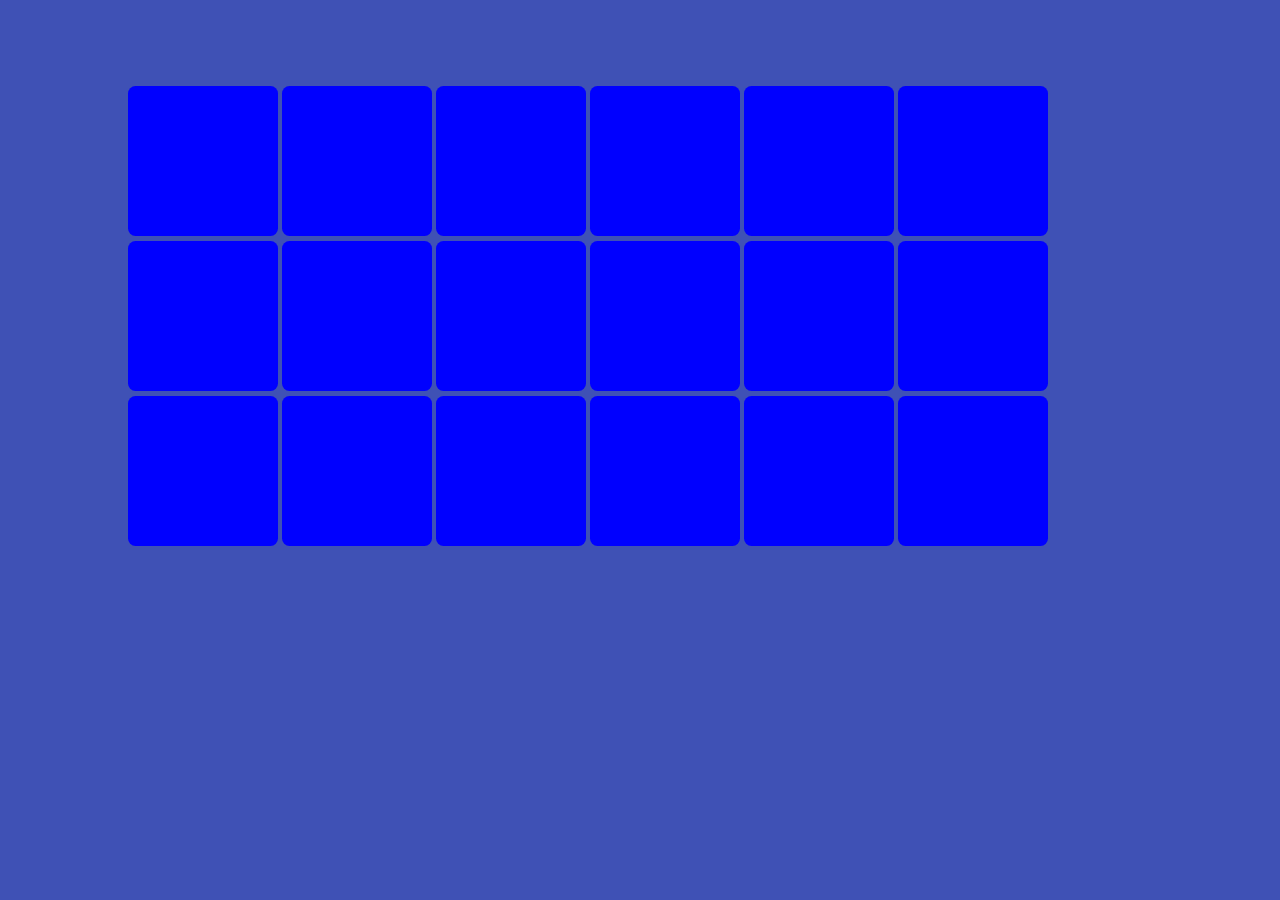
==== index.html @ 1a2c0006 "uploading MVP" ====
<!DOCTYPE html>
<html>
  <head>
    <meta charset="utf-8">
    <title>Memory</title>
    <link rel="stylesheet" type="text/css" href="css/reset.css">
    <link rel="stylesheet" type="text/css" href="css/mem.css">
    <link rel="stylesheet" type="text/css" href="http://fonts.googleapis.com/css?family=Oswald">
    <link rel="stylesheet" href="animate.min.css">
    <link href="https://fontastic.s3.amazonaws.com/uyTEju3s23kMYaNuGp6wzL/icons.css" rel="stylesheet">
  </head>
  <body>
    <header>
    </header>
    <div class="gridbox">
        <label class="memtile">
          <input type="checkbox">
          <span class="tile-style">
            <span class="icon">a</span>
          </span>
        </label>
        <label class="memtile">
          <input type="checkbox">
          <span class="tile-style">
            <span class="icon">b</span>
          </span>
        </label>
        <label class="memtile">
          <input type="checkbox">
          <span class="tile-style">
            <span class="icon">c</span>
          </span>
        </label>
        <label class="memtile">
          <input type="checkbox">
          <span class="tile-style">
            <span class="icon">d</span>
          </span>
        </label>
        <label class="memtile">
          <input type="checkbox">
          <span class="tile-style">
            <span class="icon">e</span>
          </span>
        </label>
        <label class="memtile">
          <input type="checkbox">
          <span class="tile-style">
            <span class="icon">f</span>
          </span>
        </label>
        <label class="memtile">
          <input type="checkbox">
          <span class="tile-style">
            <span class="icon">g</span>
          </span>
        </label>
        <label class="memtile">
          <input type="checkbox">
          <span class="tile-style">
            <span class="icon">h</span>
          </span>
        </label>
        <label class="memtile">
          <input type="checkbox">
          <span class="tile-style">
            <span class="icon">i</span>
          </span>
        </label>
        <label class="memtile">
          <input type="checkbox">
          <span class="tile-style">
            <span class="icon">i</span>
          </span>
        </label>
        <label class="memtile">
          <input type="checkbox">
          <span class="tile-style">
            <span class="icon">h</span>
          </span>
        </label>
        <label class="memtile">
          <input type="checkbox">
          <span class="tile-style">
            <span class="icon">g</span>
          </span>
        </label>
        <label class="memtile">
          <input type="checkbox">
          <span class="tile-style">
            <span class="icon">f</span>
          </span>
        </label>
        <label class="memtile">
          <input type="checkbox">
          <span class="tile-style">
            <span class="icon">e</span>
          </span>
        </label>
        <label class="memtile">
          <input type="checkbox">
          <span class="tile-style">
            <span class="icon">d</span>
          </span>
        </label>
        <label class="memtile">
          <input type="checkbox">
          <span class="tile-style">
            <span class="icon">c</span>
          </span>
        </label>
        <label class="memtile">
          <input type="checkbox">
          <span class="tile-style">
            <span class="icon">b</span>
          </span>
        </label>
        <label class="memtile">
          <input type="checkbox">
          <span class="tile-style">
            <span class="icon">a</span>
          </span>
        </label>
    </div>
  </body>
</html>
---- css/mem.css ----
body {
  background-color: #3F51B5;
}

.gridbox {
  padding-top: 5em;
  width: 80%;
  margin-right: auto;
  margin-left: auto;
}

.memtile {
  display: inline-block;
  box-sizing: border-box;
  min-width: 75px;
  min-height: 75px;
  max-width: 150px;
  max-height: 150px;
  width: 16%;
  padding-bottom: 13.5%;
  margin-top: .5%;
  border-radius: 5%;
  position: relative;
}

.tile-style {
  top: 1px;
  box-sizing: border-box;
  position: absolute;
  display: block;
  width: 100%;
  height: 100%;
  background-color: blue;
  border-radius: 5%
}

.icon {
  position: absolute;
  margin-top: 42%;
  margin-left: 43%;
  font-family: untitled-font-1;
  font-size: 1.4em;
  color: #E5E5E5;
  opacity: 0;
}


.gridbox:after {
  content: "";
  display: table;
  clear: both;
}

input[type=checkbox]:checked + .tile-style .icon {
    opacity: 1;
}
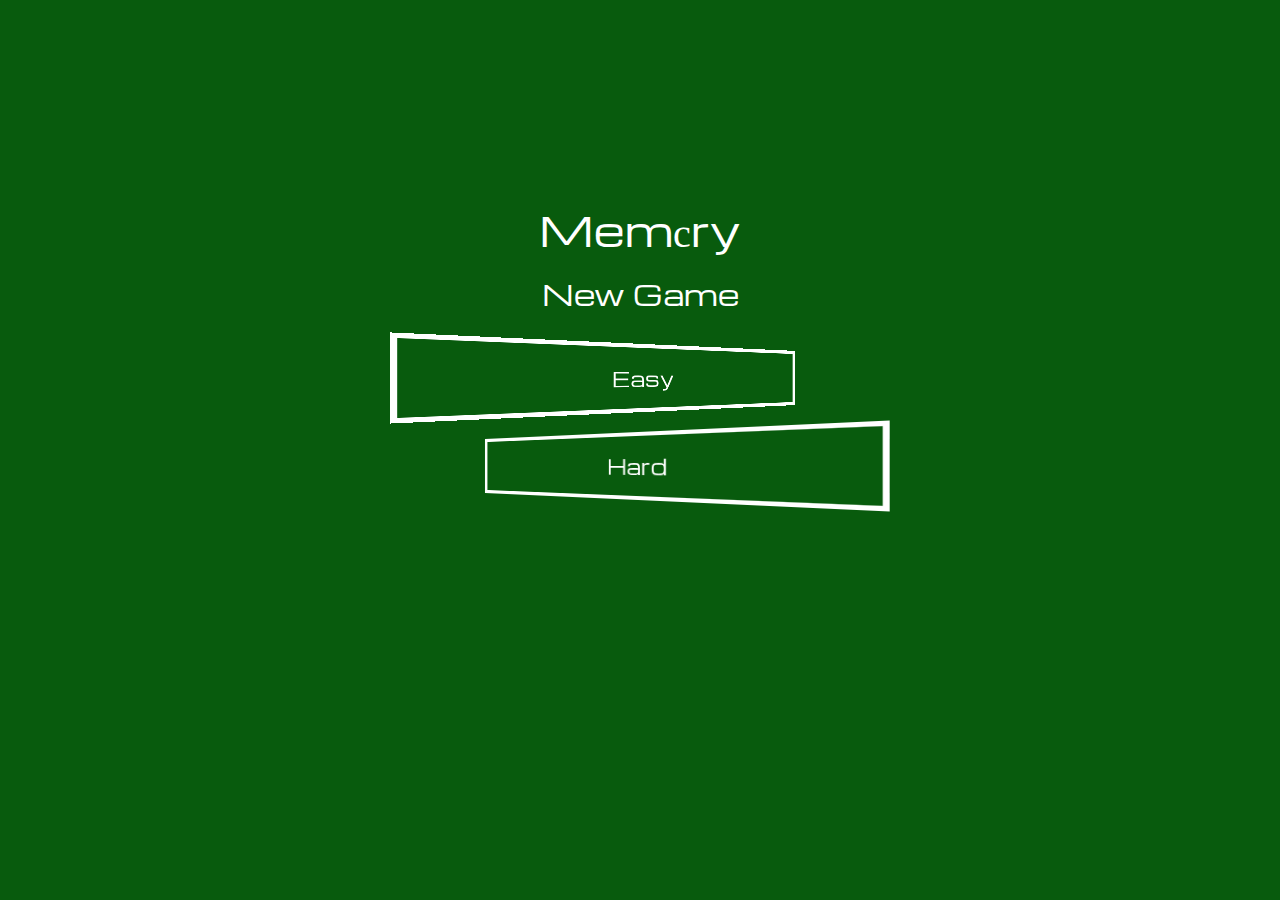
==== commit 14e88674: "Created landing page and updated gameboard" ====
--- a/index.html
+++ b/index.html
@@ -2,125 +2,21 @@
 <html>
   <head>
     <meta charset="utf-8">
-    <title>Memory</title>
+    <title>landing-page</title>
     <link rel="stylesheet" type="text/css" href="css/reset.css">
     <link rel="stylesheet" type="text/css" href="css/mem.css">
-    <link rel="stylesheet" type="text/css" href="http://fonts.googleapis.com/css?family=Oswald">
+    <link href='http://fonts.googleapis.com/css?family=Michroma' rel='stylesheet' type='text/css'>
     <link rel="stylesheet" href="animate.min.css">
     <link href="https://fontastic.s3.amazonaws.com/uyTEju3s23kMYaNuGp6wzL/icons.css" rel="stylesheet">
   </head>
   <body>
-    <header>
-    </header>
-    <div class="gridbox">
-        <label class="memtile">
-          <input type="checkbox">
-          <span class="tile-style">
-            <span class="icon">a</span>
-          </span>
-        </label>
-        <label class="memtile">
-          <input type="checkbox">
-          <span class="tile-style">
-            <span class="icon">b</span>
-          </span>
-        </label>
-        <label class="memtile">
-          <input type="checkbox">
-          <span class="tile-style">
-            <span class="icon">c</span>
-          </span>
-        </label>
-        <label class="memtile">
-          <input type="checkbox">
-          <span class="tile-style">
-            <span class="icon">d</span>
-          </span>
-        </label>
-        <label class="memtile">
-          <input type="checkbox">
-          <span class="tile-style">
-            <span class="icon">e</span>
-          </span>
-        </label>
-        <label class="memtile">
-          <input type="checkbox">
-          <span class="tile-style">
-            <span class="icon">f</span>
-          </span>
-        </label>
-        <label class="memtile">
-          <input type="checkbox">
-          <span class="tile-style">
-            <span class="icon">g</span>
-          </span>
-        </label>
-        <label class="memtile">
-          <input type="checkbox">
-          <span class="tile-style">
-            <span class="icon">h</span>
-          </span>
-        </label>
-        <label class="memtile">
-          <input type="checkbox">
-          <span class="tile-style">
-            <span class="icon">i</span>
-          </span>
-        </label>
-        <label class="memtile">
-          <input type="checkbox">
-          <span class="tile-style">
-            <span class="icon">i</span>
-          </span>
-        </label>
-        <label class="memtile">
-          <input type="checkbox">
-          <span class="tile-style">
-            <span class="icon">h</span>
-          </span>
-        </label>
-        <label class="memtile">
-          <input type="checkbox">
-          <span class="tile-style">
-            <span class="icon">g</span>
-          </span>
-        </label>
-        <label class="memtile">
-          <input type="checkbox">
-          <span class="tile-style">
-            <span class="icon">f</span>
-          </span>
-        </label>
-        <label class="memtile">
-          <input type="checkbox">
-          <span class="tile-style">
-            <span class="icon">e</span>
-          </span>
-        </label>
-        <label class="memtile">
-          <input type="checkbox">
-          <span class="tile-style">
-            <span class="icon">d</span>
-          </span>
-        </label>
-        <label class="memtile">
-          <input type="checkbox">
-          <span class="tile-style">
-            <span class="icon">c</span>
-          </span>
-        </label>
-        <label class="memtile">
-          <input type="checkbox">
-          <span class="tile-style">
-            <span class="icon">b</span>
-          </span>
-        </label>
-        <label class="memtile">
-          <input type="checkbox">
-          <span class="tile-style">
-            <span class="icon">a</span>
-          </span>
-        </label>
+    <div class="landing-box">
+      <div class="welcome-box">
+        <h>Mem<span class="logo">c</span>ry</h>
+        <p>New Game</p>
+        <a class="easy" href="gameboard.html">Easy</a>
+        <a class="hard" href="gameboard.html">Hard</a>
+      </div>
     </div>
   </body>
 </html>
--- a/css/mem.css
+++ b/css/mem.css
@@ -1,12 +1,58 @@
 body {
-  background-color: #3F51B5;
+  background-color: #085B0D;
+}
+
+header {
+  position: fixed;
+  height: 10em;
+  top: 0px;
+  right: 0px;
+  left: 0px;
+}
+
+.title {
+  margin-top: 1em;
+  width: 50%;
+  margin-left: auto;
+  margin-right: auto;
+  text-align: center;
+  color: white;
+  font-family: 'Michroma', sans-serif;
+  font-size: 2em;
+}
+
+.logo {
+  position: relative;
+  font-family: untitled-font-1;
+  color: white;
+  font-size: 1em;
+  padding-top: 10%;
+}
+.lifebar {
+  padding-top: 7em;
+  width: 85%;
+  margin-right: auto;
+  margin-left: auto;
+}
+.hearts {
+  font-family: untitled-font-1;
+  font-color: white;
+  float: left;
+  color: white;
+}
+
+.timer {
+  float: right;
+  color: white;
+  font-family: 'Michroma', sans-serif;
 }
 
 .gridbox {
-  padding-top: 5em;
-  width: 80%;
+  padding-top: 2em;
+  width: 90%;
   margin-right: auto;
   margin-left: auto;
+  text-align: center;
 }
 
 .memtile {
@@ -14,11 +60,11 @@
   box-sizing: border-box;
   min-width: 75px;
   min-height: 75px;
-  max-width: 150px;
-  max-height: 150px;
+  max-width: 160px;
+  max-height: 160px;
   width: 16%;
-  padding-bottom: 13.5%;
-  margin-top: .5%;
+  padding-bottom: 14%;
+  margin-top: 3px;
   border-radius: 5%;
   position: relative;
 }
@@ -30,14 +76,16 @@
   display: block;
   width: 100%;
   height: 100%;
-  background-color: blue;
+  background-color: #4A894D;
   border-radius: 5%
 }
 
 .icon {
   position: absolute;
-  margin-top: 42%;
-  margin-left: 43%;
+  width: 100%;
+  padding-top: 45%;
+  display: block;
+  text-align: center;
   font-family: untitled-font-1;
   font-size: 1.4em;
   color: #E5E5E5;
@@ -54,3 +102,51 @@
 input[type=checkbox]:checked + .tile-style .icon {
     opacity: 1;
 }
+
+.landing-box {
+  position: relative;
+}
+
+.welcome-box {
+  padding-top: 5em;
+  box-sizing: border-box;
+  width: 30%;
+  margin-left: auto;
+  margin-right: auto;
+  text-align: center;
+  color: white;
+  font-family: 'Michroma', sans-serif;
+  font-size: 2.5em;
+  line-height: 1.5em;
+}
+
+.welcome-box p {
+  font-size: .7em;
+}
+
+.welcome-box a {
+  display: block;
+  margin-top: 1em;
+  text-decoration: none;
+  color: white;
+  font-size: .5em;
+  border: 4px solid;
+  border-color: white;
+  width: 100%;
+}
+
+.welcome-box a:hover {
+  background-color: white;
+  color: #085B0D;
+}
+
+.easy {
+  transform: perspective(200px) rotateY(15deg);
+  float: left;
+
+}
+
+.hard {
+  transform: perspective(200px) rotateY(-15deg);
+  float: right;
+}
